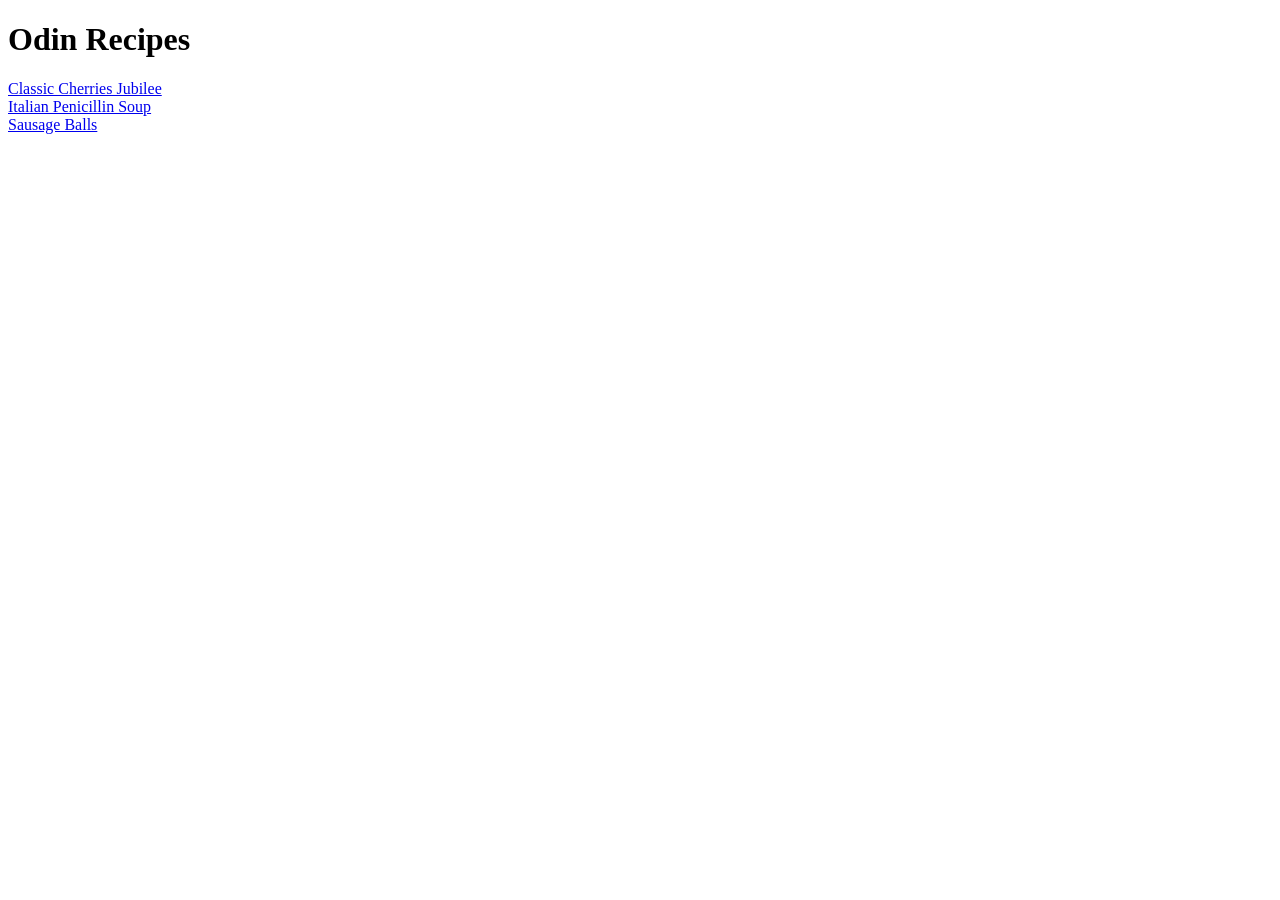
==== index.html @ f511eb37 "Add index.html with links to recipes files -Add recipes pages with content and images -Linked all we" ====
<!DOCTYPE html>
<html lang="en">
<head>
    <meta charset="UTF-8">
    <meta name="viewport" content="width=device-width, initial-scale=1.0">
    <title>Odin-recipes</title>
</head>
<body>
    <h1>Odin Recipes</h1>
    <a href="ClassicCherriesJubilee.html">Classic Cherries Jubilee</a>
    <br>
    <a href="ItalianPenicillinSoup.html">Italian Penicillin Soup</a>
    <br>
    <a href="SausageBalls.html">Sausage Balls</a>
</body>
</html>
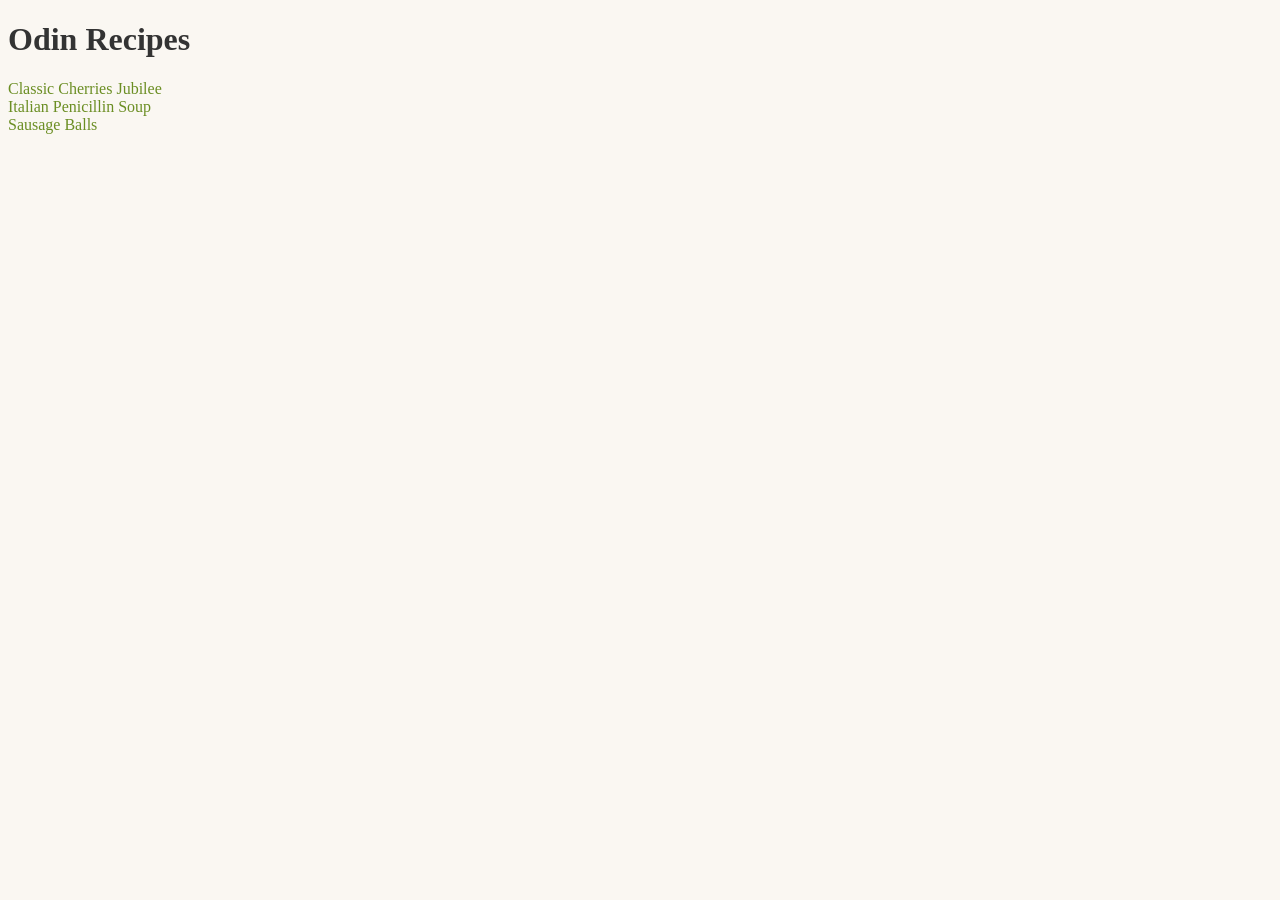
==== commit 39938f35: "add basic css style to index.html and recipe pages -polish home page and recipe pages -change backgr" ====
--- a/index.html
+++ b/index.html
@@ -4,6 +4,7 @@
     <meta charset="UTF-8">
     <meta name="viewport" content="width=device-width, initial-scale=1.0">
     <title>Odin-recipes</title>
+    <link rel="stylesheet" href="index.css">
 </head>
 <body>
     <h1>Odin Recipes</h1>
--- a/index.css
+++ b/index.css
@@ -0,0 +1,21 @@
+body{
+    background-color: #faf7f2;
+    color: #333333;
+}
+
+h1 h2 h3 h4{
+    color: #1f1f1f;
+}
+
+a{
+    color: #6b8e23;
+    text-decoration: none;
+}
+
+a:hover{
+    color: #556b1d;
+}
+
+ul{
+    color: #333333;
+}
